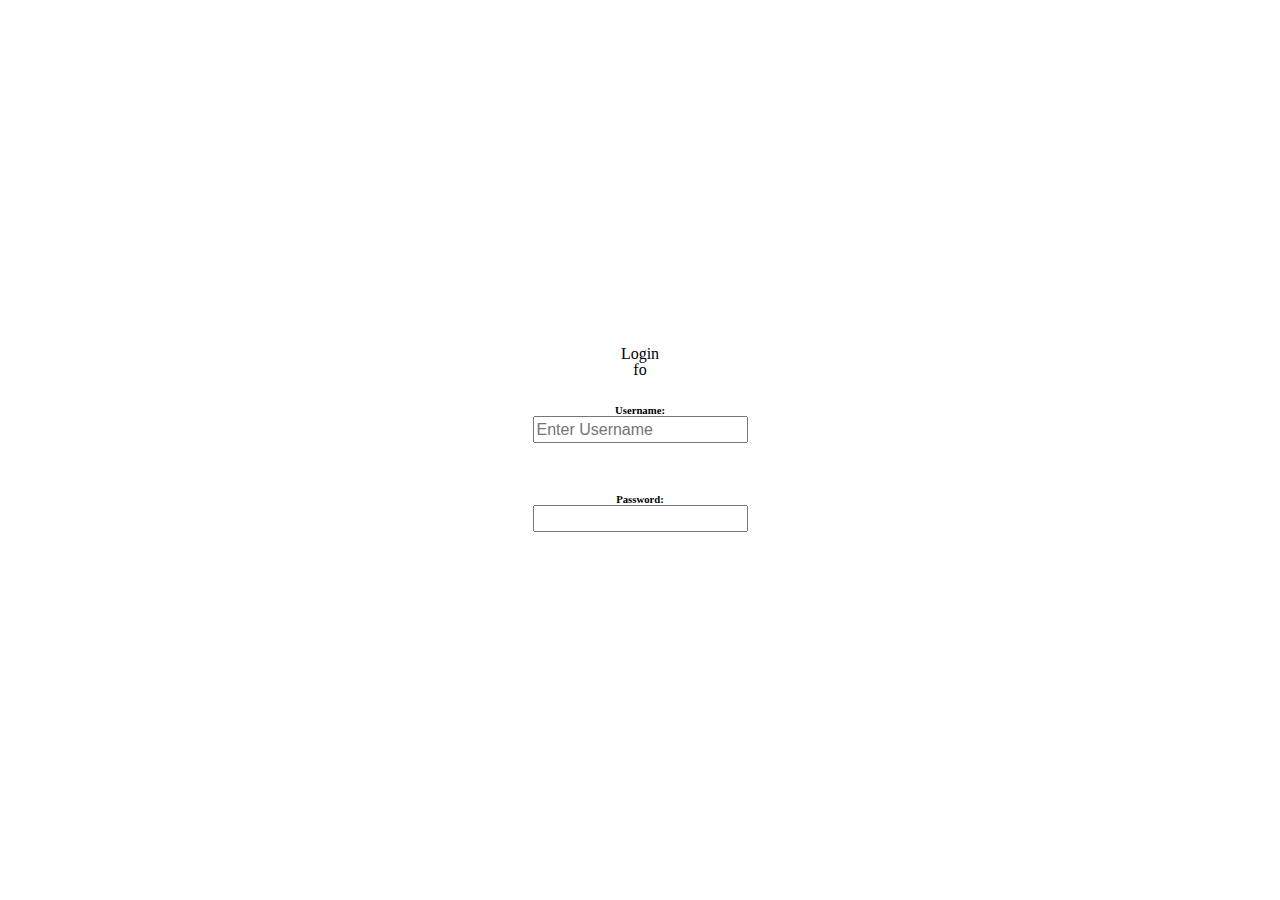
==== html/login.html @ 2fec6d3a "slidebar update" ====
<!DOCTYPE html>
<html lang="en">
<head>
    <meta charset="UTF-8">
    <meta http-equiv="X-UA-Compatible" content="IE=edge">
    <meta name="viewport" content="width=device-width, initial-scale=1.0">
    <meta charset="UTF-8" />
    <meta http-equiv="X-UA-Compatible" content="IE=edge" />
    <meta name="viewport" content="width=device-width, initial-scale=1.0" />
    <link href="https://cdn.jsdelivr.net/npm/bootstrap@5.0.1/dist/css/bootstrap.min.css" rel="stylesheet"
        integrity="sha384-+0n0xVW2eSR5OomGNYDnhzAbDsOXxcvSN1TPprVMTNDbiYZCxYbOOl7+AMvyTG2x" crossorigin="anonymous" />
    <script src="https://cdn.jsdelivr.net/npm/bootstrap@5.0.1/dist/js/bootstrap.bundle.min.js"
        integrity="sha384-gtEjrD/SeCtmISkJkNUaaKMoLD0//ElJ19smozuHV6z3Iehds+3Ulb9Bn9Plx0x4"
        crossorigin="anonymous"></script>
    <link rel="stylesheet" href="../css/index.css">
    <script src="../js/index.js"></script>

    <title>Login</title>
</head>
<body >
    <div id="overall">
        <div id="mt">
            <div class="container-fluid ">
                <div class="card">
                    <div class="card-header text-center">
                        Login
                    </div>
                    <div id="mt" class="card-body text-center " style="height: 12rem;">
                        fo
                        <h6>
                            Username: <input type="text" placeholder="Enter Username" name="uname" required style="height: 1.3rem; font-size: 1rem;" >
                        </h6>
                        <h6>
        
                            Password: <input type="password" style="height: 1.3rem; font-size: 1rem;" >
                        </h6>
                    </div>
        
                </div>
            </div>
            
        </div>
       
        </div>
       
</body>
</html>
---- css/index.css ----
@media screen and (min-width: 768px)  {
    button {
        width: 7rem;
    }
    .col-1{
        width: 9rem;
        /* background-color: ghostwhite; */
        
    }
    
    #length{
        height: 100vh;
    }

        
        .btn-outline-primary
        {
            
            color: rgb(19, 114, 192);
            border-color: rgb(19, 114, 192);
        }
        .btn-outline-primary:hover
        {
            background-color: rgb(19, 114, 192);
        }
        .btn-outline-danger
        {
            
            color: rgb(194, 12, 12);
            border-color: rgb(194, 12, 12);
        }
        .btn-outline-danger:hover
        {
            background-color: rgb(194, 12, 12);
        }
        .full{
            height: 1000px;
            
        }
        .footer {
            
            
        left: 0;
        bottom: 0;
        width: 100%;
        
    
        text-align: left;
        }
        body{
            height: 100%;
            margin: 0;
            padding: 0;
            /* background-color: gainsboro; */

        }
      
        
}
#overall{
    position: relative;
    
    height: 100vh;
}
#mt{

height: 100%;
display: flex;
flex-direction: column;
width: 80%;
margin: auto;
align-items: center;
justify-content: center;
text-align: center;
}

.slidecontainer {
    width: 100%; /* Width of the outside container */
  }
  
  /* The slider itself */
  .slider {
    -webkit-appearance: none;  /* Override default CSS styles */
    appearance: none;
    width: 100%; /* Full-width */
    height: 25px; /* Specified height */
    background: #d3d3d3; /* Grey background */
    outline: none; /* Remove outline */
    opacity: 0.7; /* Set transparency (for mouse-over effects on hover) */
    -webkit-transition: .2s; /* 0.2 seconds transition on hover */
    transition: opacity .2s;
  }
  
  /* Mouse-over effects */
  .slider:hover {
    opacity: 1; /* Fully shown on mouse-over */
  }
  
  /* The slider handle (use -webkit- (Chrome, Opera, Safari, Edge) and -moz- (Firefox) to override default look) */
  .slider::-webkit-slider-thumb {
    -webkit-appearance: none; /* Override default look */
    appearance: none;
    width: 25px; /* Set a specific slider handle width */
    height: 25px; /* Slider handle height */
    background: #04AA6D; /* Green background */
    cursor: pointer; /* Cursor on hover */
  }
  
  .slider::-moz-range-thumb {
    width: 25px; /* Set a specific slider handle width */
    height: 25px; /* Slider handle height */
    background: #04AA6D; /* Green background */
    cursor: pointer; /* Cursor on hover */
  }
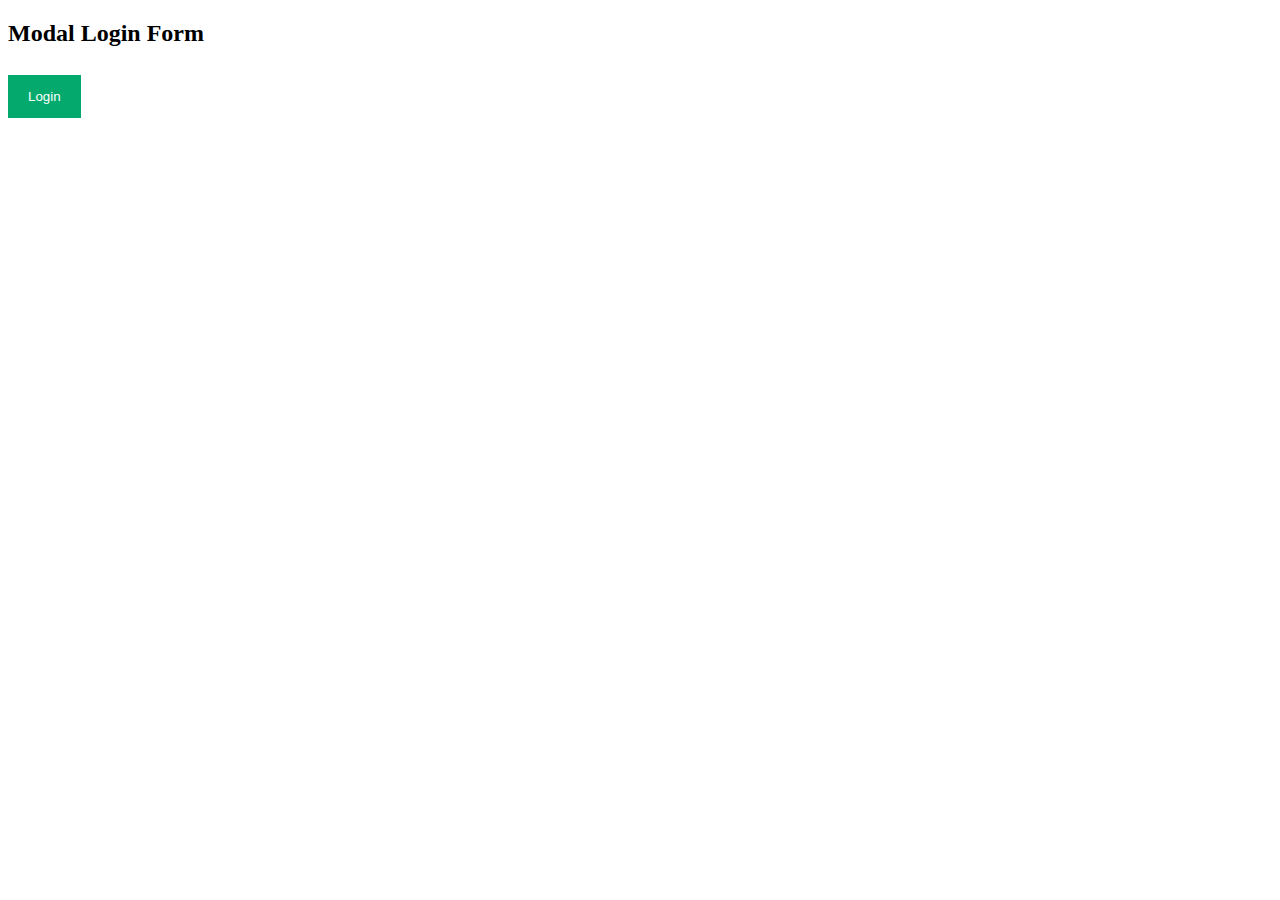
==== commit 1738f0e0: "new function" ====
--- a/html/login.html
+++ b/html/login.html
@@ -1,47 +1,68 @@
 <!DOCTYPE html>
-<html lang="en">
+<html>
 <head>
-    <meta charset="UTF-8">
-    <meta http-equiv="X-UA-Compatible" content="IE=edge">
-    <meta name="viewport" content="width=device-width, initial-scale=1.0">
-    <meta charset="UTF-8" />
-    <meta http-equiv="X-UA-Compatible" content="IE=edge" />
-    <meta name="viewport" content="width=device-width, initial-scale=1.0" />
-    <link href="https://cdn.jsdelivr.net/npm/bootstrap@5.0.1/dist/css/bootstrap.min.css" rel="stylesheet"
-        integrity="sha384-+0n0xVW2eSR5OomGNYDnhzAbDsOXxcvSN1TPprVMTNDbiYZCxYbOOl7+AMvyTG2x" crossorigin="anonymous" />
-    <script src="https://cdn.jsdelivr.net/npm/bootstrap@5.0.1/dist/js/bootstrap.bundle.min.js"
-        integrity="sha384-gtEjrD/SeCtmISkJkNUaaKMoLD0//ElJ19smozuHV6z3Iehds+3Ulb9Bn9Plx0x4"
-        crossorigin="anonymous"></script>
-    <link rel="stylesheet" href="../css/index.css">
-    <script src="../js/index.js"></script>
+<meta name="viewport" content="width=device-width, initial-scale=1">
 
-    <title>Login</title>
+<link href="https://cdn.jsdelivr.net/npm/bootstrap@5.0.1/dist/css/bootstrap.min.css" rel="stylesheet"
+integrity="sha384-+0n0xVW2eSR5OomGNYDnhzAbDsOXxcvSN1TPprVMTNDbiYZCxYbOOl7+AMvyTG2x" crossorigin="anonymous" />
+<link rel="stylesheet" href="../css/login.css">
+<script src="https://cdn.jsdelivr.net/npm/bootstrap@5.0.1/dist/js/bootstrap.bundle.min.js"
+integrity="sha384-gtEjrD/SeCtmISkJkNUaaKMoLD0//ElJ19smozuHV6z3Iehds+3Ulb9Bn9Plx0x4"
+crossorigin="anonymous"></script>
+<script type="text/javascript"
+src="http://static.robotwebtools.org/EventEmitter2/current/eventemitter2.min.js"></script>
+<script type="text/javascript"
+src="http://static.robotwebtools.org/mjpegcanvasjs/current/mjpegcanvas.min.js"></script>
+<script type="text/javascript" src="http://static.robotwebtools.org/roslibjs/current/roslib.min.js"></script>
+<script type="text/javascript" src="http://static.robotwebtools.org/threejs/current/three.min.js"></script>
+<script type="text/javascript" src="http://static.robotwebtools.org/threejs/current/ColladaLoader.min.js"></script>
+<script type="text/javascript"
+src="http://static.robotwebtools.org/ColladaAnimationCompress/current/ColladaLoader2.min.js"></script>
+<script type="text/javascript" src="http://static.robotwebtools.org/threejs/current/STLLoader.min.js"></script>
+<script type="text/javascript" src="http://static.robotwebtools.org/ros3djs/current/ros3d.min.js"></script>
+<!-- <script src="path/to/vanilla.js"></script> -->
+<link rel="stylesheet" href="https://cdnjs.cloudflare.com/ajax/libs/font-awesome/5.15.3/css/all.min.css" integrity="sha512-iBBXm8fW90+nuLcSKlbmrPcLa0OT92xO1BIsZ+ywDWZCvqsWgccV3gFoRBv0z+8dLJgyAHIhR35VZc2oM/gI1w==" crossorigin="anonymous" referrerpolicy="no-referrer" />
+<script src="https://ajax.googleapis.com/ajax/libs/jquery/3.5.1/jquery.min.js"></script>
+<!-- <script src="https://kit.fontawesome.com/a076d05399.js"></script> -->
+<script src="../js/index.js"></script>
 </head>
-<body >
-    <div id="overall">
-        <div id="mt">
-            <div class="container-fluid ">
-                <div class="card">
-                    <div class="card-header text-center">
-                        Login
-                    </div>
-                    <div id="mt" class="card-body text-center " style="height: 12rem;">
-                        fo
-                        <h6>
-                            Username: <input type="text" placeholder="Enter Username" name="uname" required style="height: 1.3rem; font-size: 1rem;" >
-                        </h6>
-                        <h6>
+<body>
+
+<h2>Modal Login Form</h2>
+
+<button onclick="document.getElementById('id01').style.display='block'" style="width:auto;">Login</button>
+
+<div id="id01" class="modal">
+  
+  <form class="modal-content animate" action="../html/index.html" method="GET">
+    <div class="imgcontainer">
+      <span onclick="document.getElementById('id01').style.display='none'" class="close" title="Close Modal">&times;</span>
+      <!-- <img src="img_avatar2.png" alt="Avatar" class="avatar"> -->
+    </div>
+
+    <div class="container">
+      <label for="uname"><b>Username</b></label>
+      <input id="username" type="text" placeholder="Enter Username" name="uname" required>
+
+      <label for="psw"><b>Password</b></label>
+      <input type="password" placeholder="Enter Password" name="psw" required>
         
-                            Password: <input type="password" style="height: 1.3rem; font-size: 1rem;" >
-                        </h6>
-                    </div>
-        
-                </div>
-            </div>
-            
-        </div>
-       
-        </div>
-       
+      <button type="submit">Login</button>
+      <label>
+        <input type="checkbox" checked="checked" name="remember"> Remember me
+      </label>
+    </div>
+
+    <div class="container" style="background-color:#f1f1f1">
+      <button type="button" onclick="document.getElementById('id01').style.display='none'" class="cancelbtn">Cancel</button>
+      <span class="psw">Forgot <a href="#">password?</a></span>
+    </div>
+  </form>
+</div>
+
+<script>
+
+</script>
+
 </body>
-</html>+</html>
--- a/css/login.css
+++ b/css/login.css
@@ -0,0 +1,120 @@
+/* login */
+/* Full-width input fields */
+input[type=text], input[type=password] {
+    width: 100%;
+    padding: 12px 20px;
+    margin: 8px 0;
+    display: inline-block;
+    border: 1px solid #ccc;
+    box-sizing: border-box;
+  }
+  
+  /* Set a style for all buttons */
+  button {
+    background-color: #04AA6D;
+    color: white;
+    padding: 14px 20px;
+    margin: 8px 0;
+    border: none;
+    cursor: pointer;
+    width: 100%;
+  }
+  
+  button:hover {
+    opacity: 0.8;
+  }
+  
+  /* Extra styles for the cancel button */
+  .cancelbtn {
+    width: auto;
+    padding: 10px 18px;
+    background-color: #f44336;
+  }
+  
+  /* Center the image and position the close button */
+  .imgcontainer {
+    text-align: center;
+    margin: 24px 0 12px 0;
+    position: relative;
+  }
+  
+  img.avatar {
+    width: 40%;
+    border-radius: 50%;
+  }
+  
+  .container {
+    padding: 16px;
+  }
+  
+  span.psw {
+    float: right;
+    padding-top: 16px;
+  }
+  
+  /* The Modal (background) */
+  .modal {
+    display: none; /* Hidden by default */
+    position: fixed; /* Stay in place */
+    z-index: 1; /* Sit on top */
+    left: 0;
+    top: 0;
+    width: 100%; /* Full width */
+    height: 100%; /* Full height */
+    overflow: auto; /* Enable scroll if needed */
+    background-color: rgb(0,0,0); /* Fallback color */
+    background-color: rgba(0,0,0,0.4); /* Black w/ opacity */
+    padding-top: 60px;
+  }
+  
+  /* Modal Content/Box */
+  .modal-content {
+    background-color: #fefefe;
+    margin: 5% auto 15% auto; /* 5% from the top, 15% from the bottom and centered */
+    border: 1px solid #888;
+    width: 80%; /* Could be more or less, depending on screen size */
+  }
+  
+  /* The Close Button (x) */
+  .close {
+    position: absolute;
+    right: 25px;
+    top: 0;
+    color: #000;
+    font-size: 35px;
+    font-weight: bold;
+  }
+  
+  .close:hover,
+  .close:focus {
+    color: red;
+    cursor: pointer;
+  }
+  
+  /* Add Zoom Animation */
+  .animate {
+    -webkit-animation: animatezoom 0.6s;
+    animation: animatezoom 0.6s
+  }
+  
+  @-webkit-keyframes animatezoom {
+    from {-webkit-transform: scale(0)} 
+    to {-webkit-transform: scale(1)}
+  }
+    
+  @keyframes animatezoom {
+    from {transform: scale(0)} 
+    to {transform: scale(1)}
+  }
+  
+  /* Change styles for span and cancel button on extra small screens */
+  @media screen and (max-width: 300px) {
+    span.psw {
+       display: block;
+       float: none;
+    }
+    .cancelbtn {
+       width: 100%;
+    }
+  }
+  